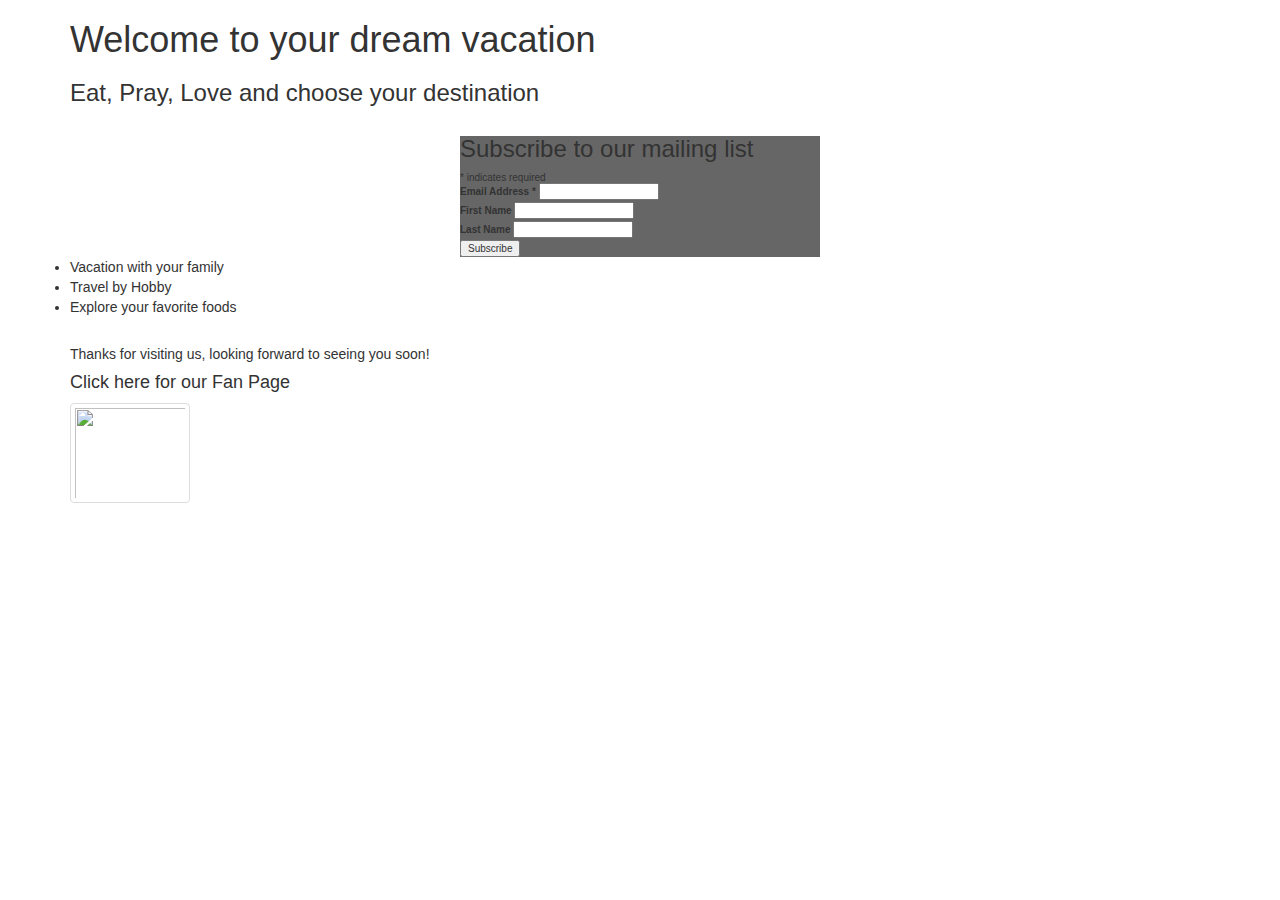
==== index.html @ 453cbd4b "Enhanced styling and sign-up form" ====
<!DOCTYPE html>
<html>
	<head>
		
		<title>Nay-o-mi</title>  
		<link rel="stylesheet" type="text/css" href="style.css"/>
		<link rel="stylesheet" href="https://maxcdn.bootstrapcdn.com/bootstrap/3.2.0/css/bootstrap.min.css">
	</head>

	<body>
		
		<div class="container">
		<div class="row">
			<div class="col-md-12">
				<div class="intro-message">
					<h1>
						Welcome to your dream vacation
					</h1>
					<h3>
						Eat, Pray, Love and choose your destination
					</h3>
					
				</div>

			</div>
		</div>
		<div class="row">
			<div class="col-md-4 col-md-offset-4">


					<div class="signup-form">
					<!-- Begin MailChimp Signup Form -->
<link href="//cdn-images.mailchimp.com/embedcode/classic-081711.css" rel="stylesheet" type="text/css">
<style type="text/css">
	#mc_embed_signup{background:rgba(0,0,0,0.6); clear:left; font:10px Helvetica,Arial,sans-serif; }
	/* Add your own MailChimp form style overrides in your site stylesheet or in this style block.
	   We recommend moving this block and the preceding CSS link to the HEAD of your HTML file. */
</style>
<div id="mc_embed_signup">
<form action="//goodstufftv.us9.list-manage.com/subscribe/post?u=5af1243ecb9918a626d7a38b8&amp;id=3a08e6a954" method="post" id="mc-embedded-subscribe-form" name="mc-embedded-subscribe-form" class="validate" target="_blank" novalidate>
    <div id="mc_embed_signup_scroll">
	<h3>Subscribe to our mailing list</h3>
<div class="indicates-required"><span class="asterisk">*</span> indicates required</div>
<div class="mc-field-group">
	<label for="mce-EMAIL">Email Address  <span class="asterisk">*</span>
</label>
	<input type="email" value="" name="EMAIL" class="required email" id="mce-EMAIL">
</div>
<div class="mc-field-group">
	<label for="mce-FNAME">First Name </label>
	<input type="text" value="" name="FNAME" class="" id="mce-FNAME">
</div>
<div class="mc-field-group">
	<label for="mce-LNAME">Last Name </label>
	<input type="text" value="" name="LNAME" class="" id="mce-LNAME">
</div>
	<div id="mce-responses" class="clear">
		<div class="response" id="mce-error-response" style="display:none"></div>
		<div class="response" id="mce-success-response" style="display:none"></div>
	</div>    <!-- real people should not fill this in and expect good things - do not remove this or risk form bot signups-->
    <div style="position: absolute; left: -5000px;"><input type="text" name="b_5af1243ecb9918a626d7a38b8_3a08e6a954" tabindex="-1" value=""></div>
    <div class="clear"><input type="submit" value="Subscribe" name="subscribe" id="mc-embedded-subscribe" class="button"></div>
    </div>
</form>
</div>

<!--End mc_embed_signup-->
</div>
</div>	
	<div class="container">
		<div class="row">
			<div class="col-md-12">
					<ul class="list-group">
  <li> Vacation with your family</li>
  <li> Travel by Hobby</li>
  <li> Explore your favorite foods</li>
</ul>
</div>	
	<div class="container">
		<div class="row">
			<div class="col-md-12">
				<div class="closing">

<h5> Thanks for visiting us, looking forward to seeing you soon!</h5>
	

			<h4> Click here for our Fan Page</h4>
			<a href= "http://facebook.com/NCouragedOrg">
				<img src="NCouragedSMpic.png" class="img-thumbnail" style="width:120px;height:100px;">
			</a>

</div> 
	</body>

</html>
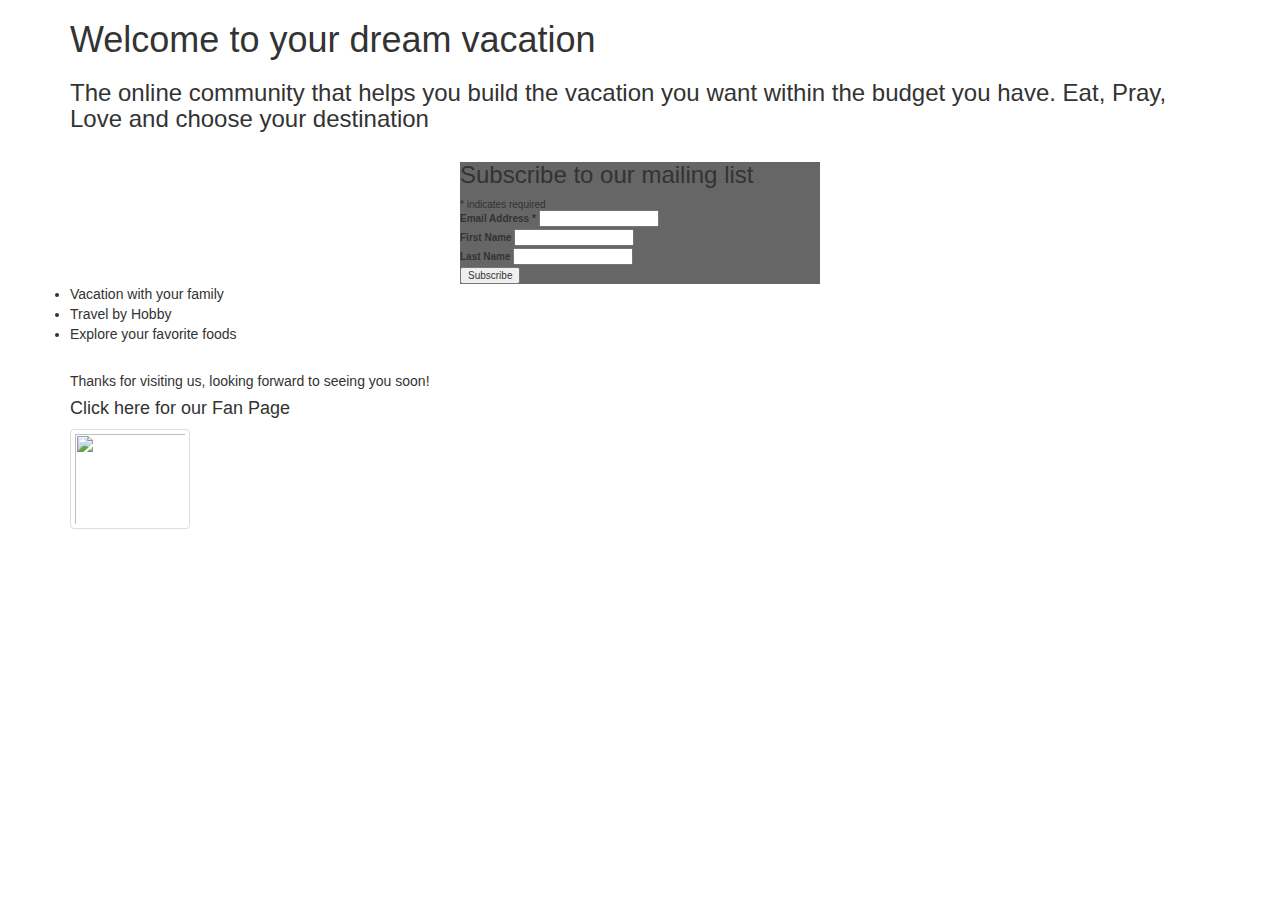
==== commit 9eebea3e: "Changed tagline" ====
--- a/index.html
+++ b/index.html
@@ -17,11 +17,9 @@
 						Welcome to your dream vacation
 					</h1>
 					<h3>
-						Eat, Pray, Love and choose your destination
+						The online community that helps you build the vacation you want within the budget you have. Eat, Pray, Love and choose your destination
 					</h3>
-					
 				</div>
-
 			</div>
 		</div>
 		<div class="row">
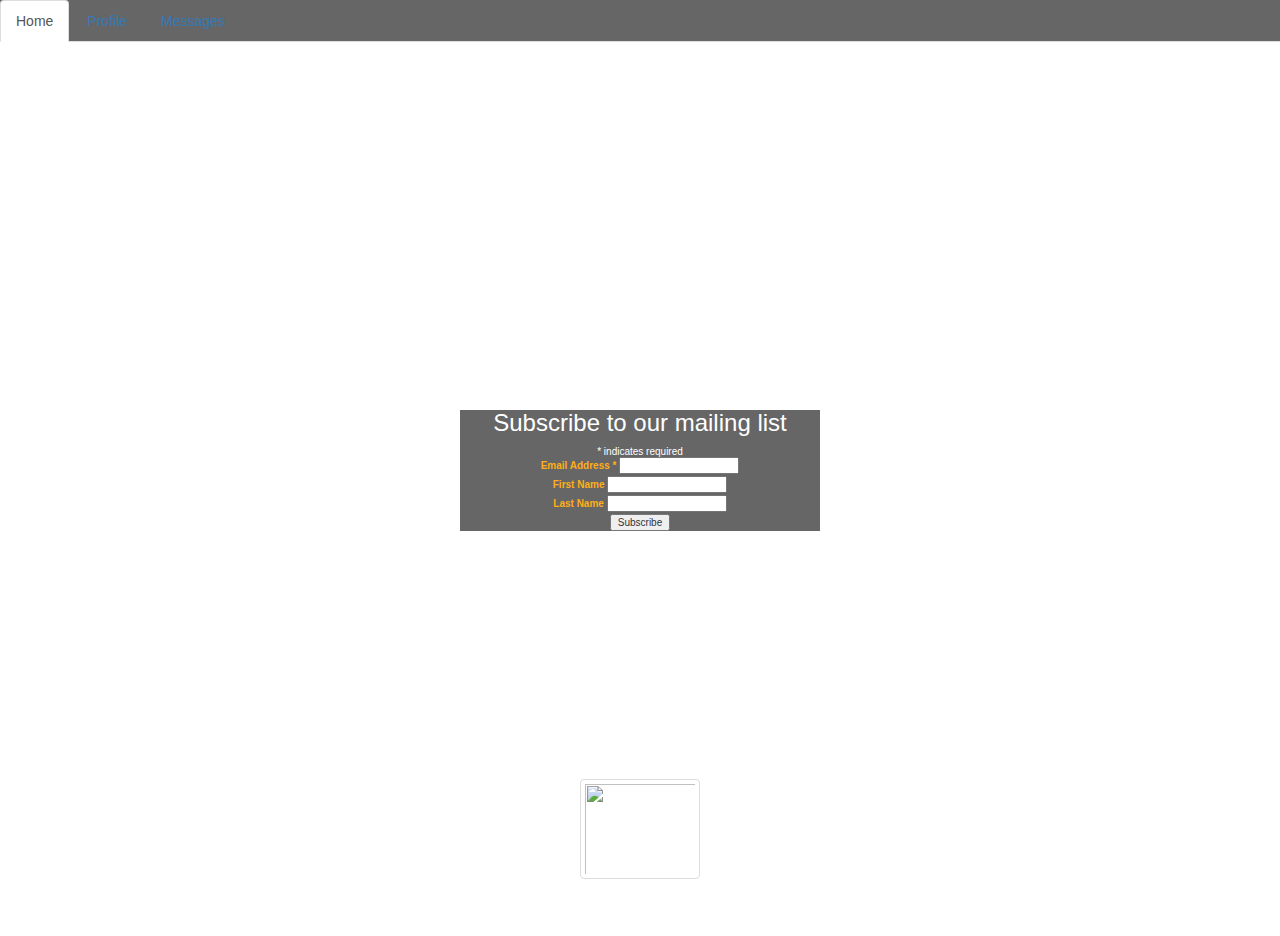
==== commit f986ea1b: "BG colour" ====
--- a/index.html
+++ b/index.html
@@ -3,9 +3,19 @@
 	<head>
 		
 		<title>Nay-o-mi</title>  
+<ul class="nav nav-tabs" role="tablist">
+  <li class="active"><a href="#">Home</a></li>
+  <li><a href="#">Profile</a></li>
+  <li><a href="#">Messages</a></li>
+</ul>
+
+
 		<link rel="stylesheet" type="text/css" href="style.css"/>
 		<link rel="stylesheet" href="https://maxcdn.bootstrapcdn.com/bootstrap/3.2.0/css/bootstrap.min.css">
 	</head>
+
+
+
 
 	<body>
 		
--- a/style.css
+++ b/style.css
@@ -0,0 +1,45 @@
+.nav
+{background:rgba(0,0,0,0.6);} 
+
+
+.intro-message {
+	text-align: center;
+	padding-top: 10%;
+	padding-bottom: 08%;
+	color: #fff;
+}
+body{
+    background: url(IMG_0634.JPG) no-repeat center center fixed;
+    -webkit-background-size: cover;
+    -moz-background-size: cover;
+    -o-background-size: cover;
+    background-size: cover;
+    margin-top: 12%;    
+}
+.signup-form {
+	text-align: center;
+	color: #fff;
+}
+
+
+.mc-field-group {color: #FFAE19;
+}
+
+
+.button {
+	color:#333;
+}
+
+.list-group {
+	text-align: center;
+	padding-top: 05%;
+	padding-bottom: 02%;
+	color: #fff;
+}
+
+.closing {
+	text-align: center;
+	padding-top: 02%;
+	padding-bottom: 05%;
+	color: #fff;
+}